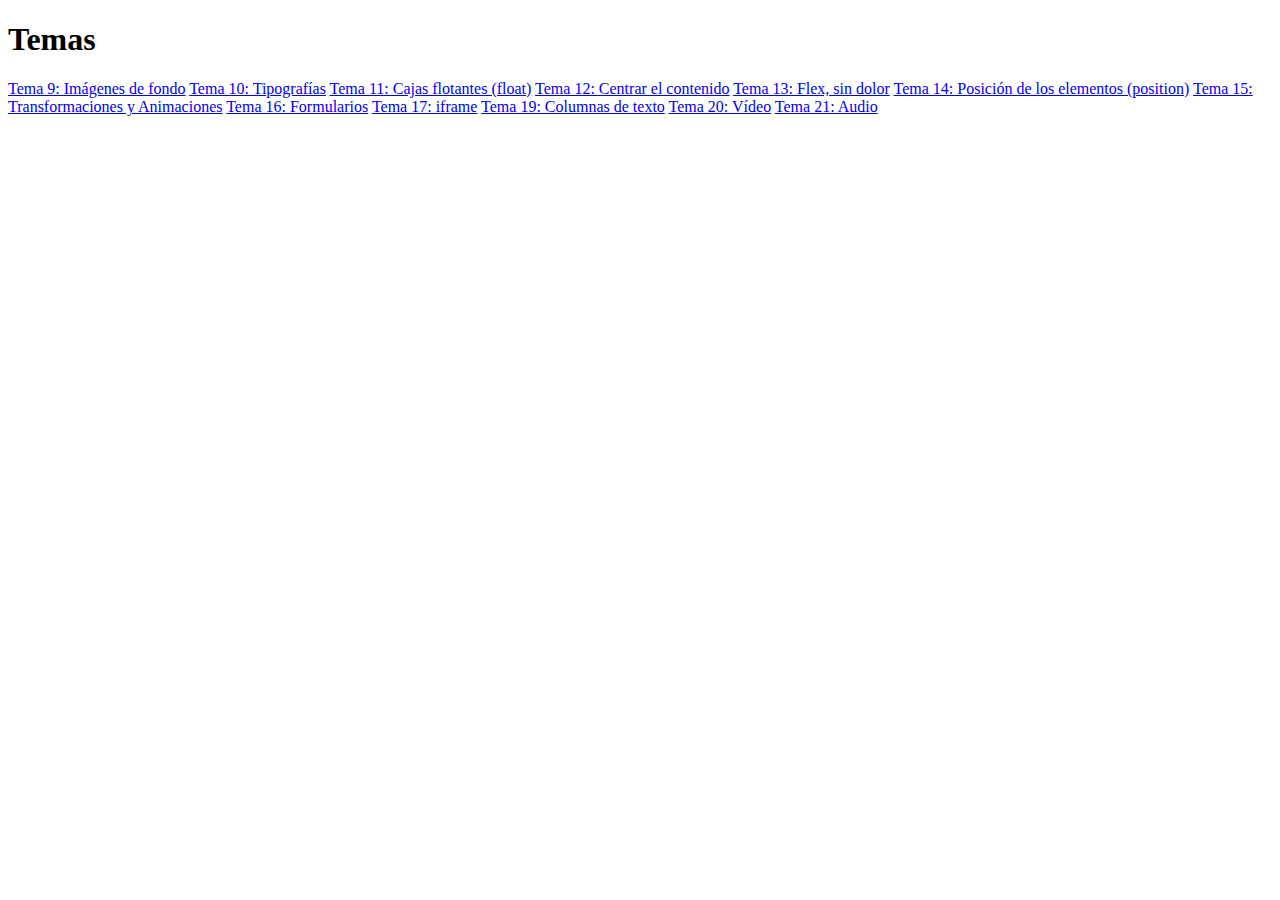
==== index.html @ 9981a1be "Files" ====
<!DOCTYPE html>
<html lang="en">
<head>
    <meta charset="UTF-8">
    <meta http-equiv="X-UA-Compatible" content="IE=edge">
    <meta name="viewport" content="width=device-width, initial-scale=1.0">

    <!--Iconos-->
    <link rel="shortcut icon" href="./imagenes/icons/icon_page.gif" type="image/x-icon" />


    <!--CSS-->
    <link rel="stylesheet" href="styles/styles.css">

    <title>Manual - HTML & CSS</title>
</head>
<body>
    <div class="page"> 
        <h1>Temas</h1>
        <!-- Links donde se enlazara a los ejemplos de cada uno de los temas-->
        <!-- -->
        <div class="temas">
            <a href="./paginas/imagenesFondo.html">Tema 9: Imágenes de fondo</a>
            <a href="./paginas/tipografias.html">Tema 10: Tipografías</a>
            <a href="./paginas/cajasFlotantes.html">Tema 11: Cajas flotantes (float)</a>
            <a href="./paginas/centrarContenido.html">Tema 12: Centrar el contenido</a>
            <a href="./paginas/flexSinDolor.html">Tema 13: Flex, sin dolor</a>
            <a href="./paginas/posicionElementos.html">Tema 14: Posición de los elementos (position)</a>
            <a href="./paginas/transformaciones.html">Tema 15: Transformaciones y Animaciones</a>
            <a href="paginas/formularios.html">Tema 16: Formularios</a>
            <a href="./paginas/iframe.html">Tema 17: iframe</a>
            <a href="./paginas/columnas.html">Tema 19: Columnas de texto</a>
            <a href="./paginas/video.html">Tema 20: Vídeo</a>
            <a href="./paginas/audio.html">Tema 21: Audio</a>
        </div>
    </div>
</body>
</html>
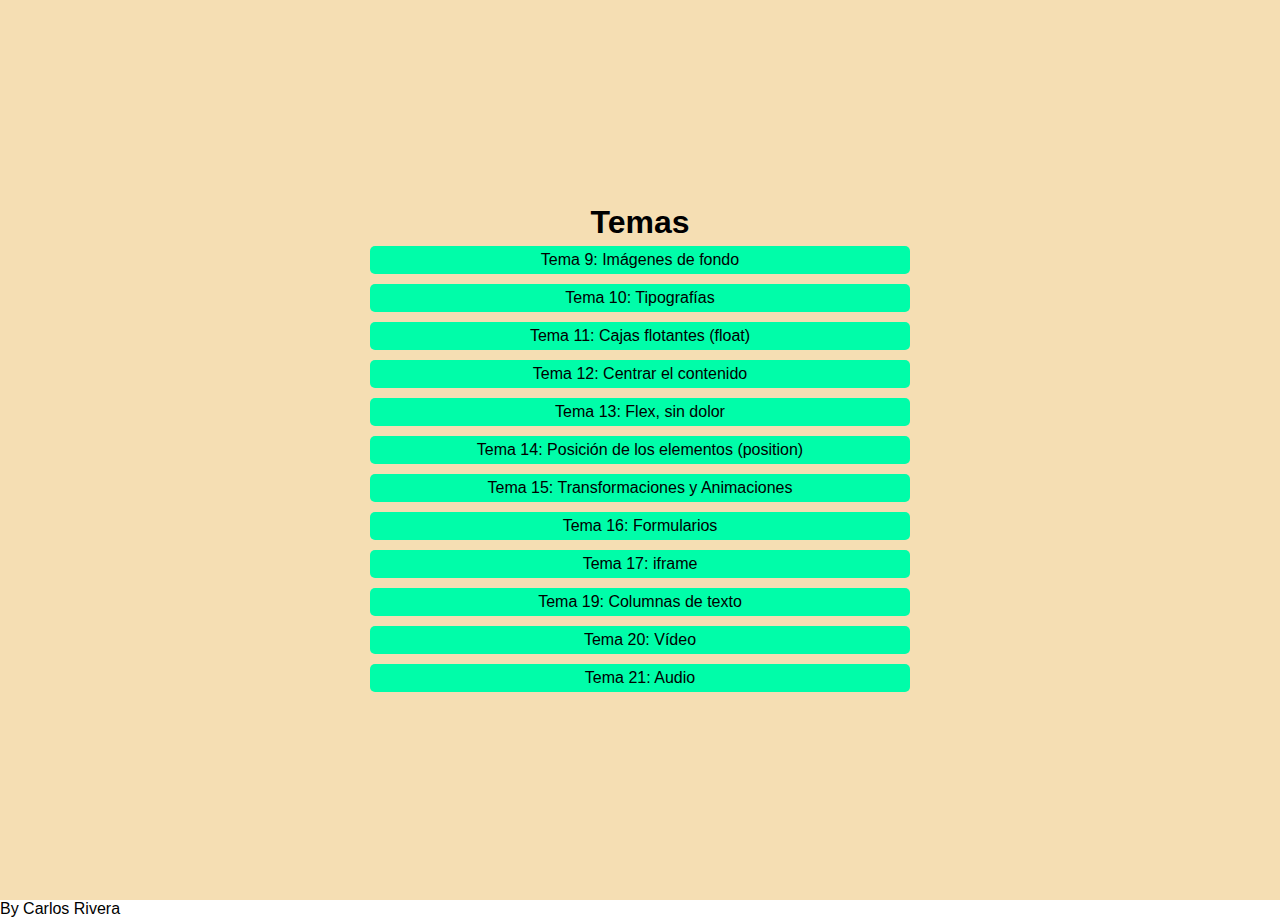
==== commit c5482407: "Update index.html" ====
--- a/index.html
+++ b/index.html
@@ -34,5 +34,7 @@
             <a href="./paginas/audio.html">Tema 21: Audio</a>
         </div>
     </div>
+    
+    <footer>By Carlos Rivera</footer>
 </body>
-</html>+</html>
--- a/styles/styles.css
+++ b/styles/styles.css
@@ -0,0 +1,49 @@
+/*
+Le coloco styles porque son los principales
+ */
+*{
+    padding: 0;
+    margin: 0;
+    border: 0;
+    font-family: 'Josefin Sans', sans-serif;
+}
+.page{
+    width: 100%;
+    height: 100vh;
+    background-color: wheat;
+    display: flex;
+    flex-direction: column;
+    justify-content: center;
+    align-items: center;
+}
+.temas{
+    display: flex;
+    flex-direction: column;
+    justify-content: center;
+    align-items: center;
+}
+
+
+.temas > a{
+    text-decoration: none;
+    color: black;
+    padding: 5px 20px;
+    width: 500px;
+    margin: 5px;
+    border-radius: 5px;
+    background-color:rgb(0, 253, 169);
+    text-align: center;
+    transition: 1s all;
+}
+.temas > a:hover{
+    text-decoration: none;
+    color: black;
+    padding: 5px 20px;
+    width: 500px;
+    margin: 5px;
+    padding: 10px;
+    border-radius: 5px;
+    background-color:rgb(54, 12, 206);
+    color: white;
+    text-align: center;
+}